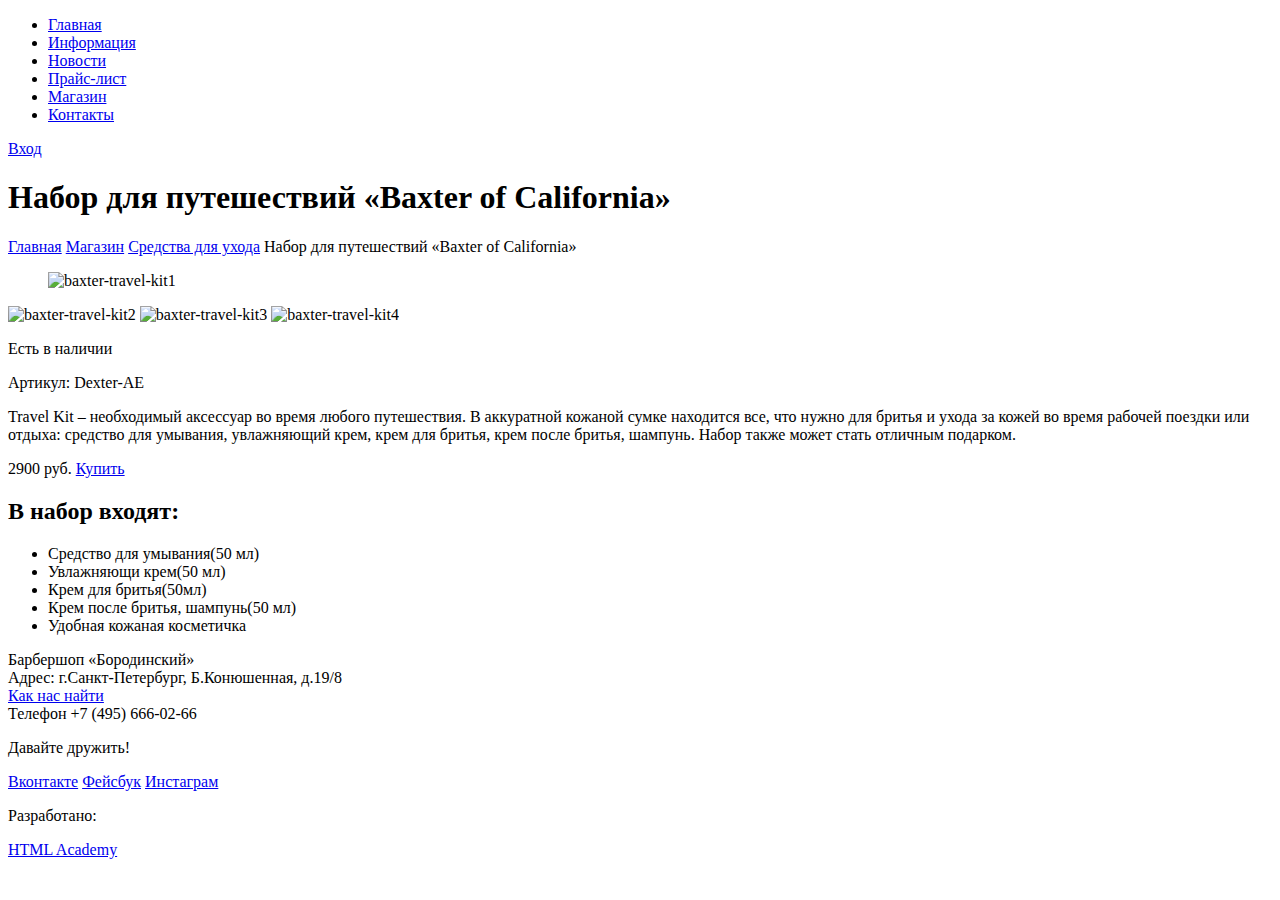
==== barbershop-item.html @ f67f7abd "Add files via upload" ====
<!DOCTYPE html>
<html>
<head>
	<meta charset="utf-8">
	<title>Набор для путешествий &laquo;Baxter of California&raquo;</title>
</head>
<body>
<header class="main-header">
		<div class="container">
			<nav class="main-navigation">
					<ul>
						<li>
							<a href="#">Главная</a>
						</li>
						<li>
							<a href="#">Информация</a>
						</li>
						<li>
							<a href="#">Новости</a>
						</li>
						<li>
							<a href="#">Прайс-лист</a>
						</li>
						<li>
							<a href="#">Магазин</a>
						</li>
						<li>
							<a href="#">Контакты</a>
						</li>
					</ul>
			</nav>
		<div class="user-block">
			<a class="login" href="#">Вход</a>
		</div>
		</div>
	</header>
	<main class="container">
		<h1>Набор для путешествий &laquo;Baxter of California&raquo;</h1>
			<div class="bread-crumbs">
				<a class="bread-crumbs-btn" href="#">Главная</a>
				<a class="bread-crumbs-btn" href="#">Магазин</a>
				<a class="bread-crumbs-btn" href="#">Средства для ухода</a>
				<span>Набор для путешествий &laquo;Baxter of California&raquo;</span>
		</div>
		<div class="shop-content">
			<div class="shop-content-left">
				<figure>
					<img class="shop-item-gallery-big" width="460" height="498" src="img/baxter-travel-kit1.jpg" alt="baxter-travel-kit1">
				</figure>
				<div class="content-photo-block">
					<img class="content-photo-preview" width="140" height="149" src="img/baxter-travel-kit2.jpg" alt="baxter-travel-kit2">
					<img class="content-photo-preview" width="140" height="149" src="img/baxter-travel-kit3.jpg" alt="baxter-travel-kit3">
					<img class="content-photo-preview" width="140" height="149" src="img/baxter-travel-kit4.jpg" alt="baxter-travel-kit4">
				</div>
			</div>
			<div class="shop-content-right">
				<div class="shop-item-description">
					<p>Есть в наличии</p>
					<p>Артикул: Dexter-AE</p>
				</div>
				<div class="shop-item-description-text">
					<p>
						Travel Kit – необходимый аксессуар во время любого
            путешествия. В аккуратной кожаной сумке находится все, что
            нужно для бритья и ухода за кожей во время рабочей поездки
            или отдыха: средство для умывания, увлажняющий крем, крем
            для бритья, крем после бритья, шампунь. Набор также может
            стать отличным подарком.
          </p>
				</div>
				<div class="price-and-buy">
					<span>2900 руб.</span>
					<a class="buy-btn" href="#">Купить</a>
				</div>
				<div class="list">
					<h2>В набор входят:</h2>
						<ul>
							<li>Средство для умывания(50 мл)</li>
							<li>Увлажняющи крем(50 мл)</li>
							<li>Крем для бритья(50мл)</li>
							<li>Крем после бритья, шампунь(50 мл)</li>
							<li>Удобная кожаная косметичка</li>
						</ul>
				</div>
			</div>
		</div>
	</main>
	<footer class="main-footer">
	<div class="container">
		<section class="footer-contacts">
			Барбершоп &laquo;Бородинский&raquo; <br>
			Адрес: г.Санкт-Петербург, Б.Конюшенная, д.19/8 <br>
			<a href="#">Как нас найти</a> <br>
			Телефон +7 (495) 666-02-66 
		</section>
		<section class="footer-social">
			<p>Давайте дружить!</p>
			<a class="social-btn social-btn-vk" href="#">Вконтакте</a>
			<a class="social-btn social-btn-fb " href="#">Фейсбук</a>
			<a class="social-btn social-btn-inst" href="#">Инстаграм</a>
		</section>
		<section class="footer-copyright">
			<p>Разработано:</p>
			<a class="btn" href="https://htmlacademy.ru">HTML Academy</a>
		</section>
	</div>
</footer>
</body>
</html>
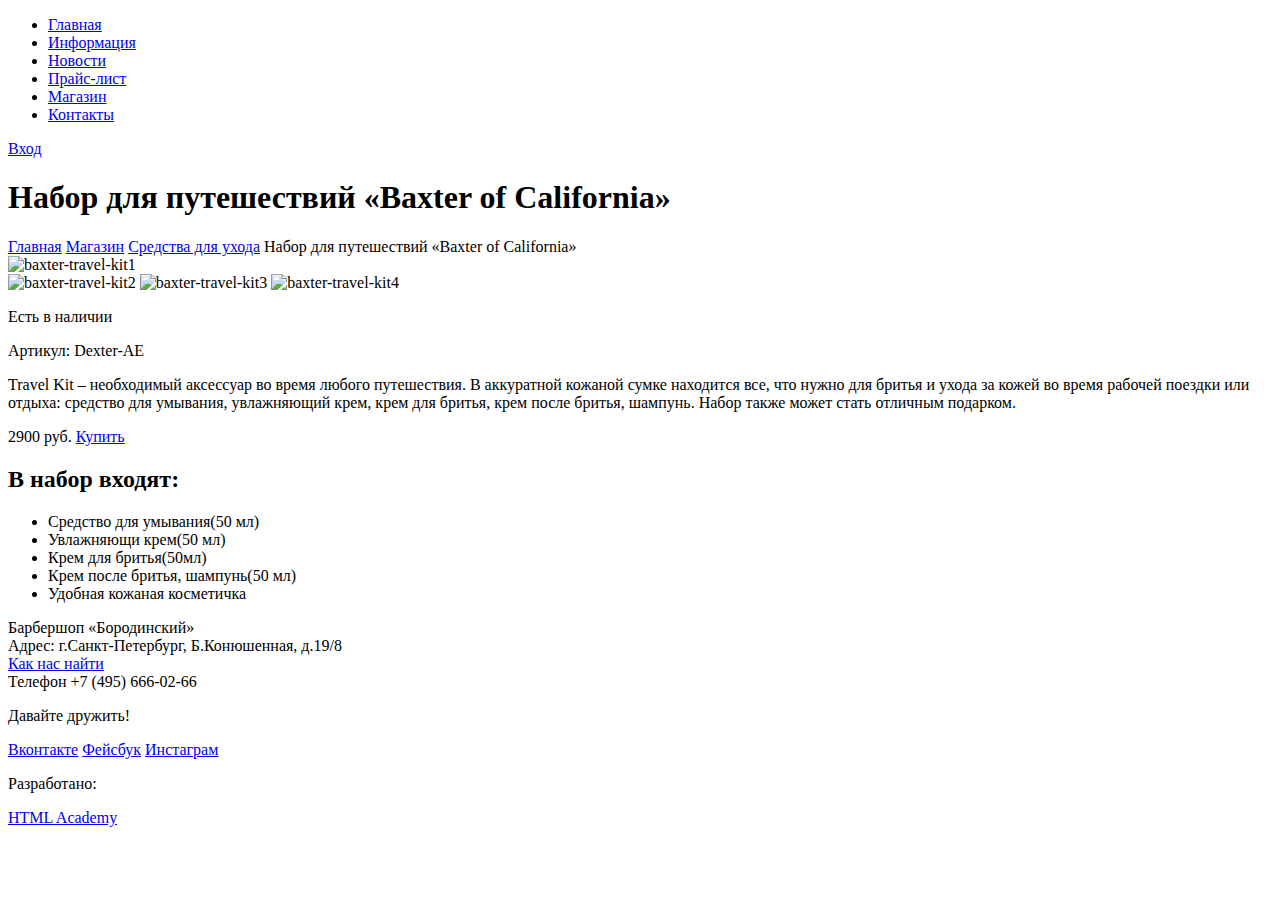
==== commit 1e8ca7a7: "Add files via upload" ====
--- a/barbershop-item.html
+++ b/barbershop-item.html
@@ -3,10 +3,11 @@
 <head>
 	<meta charset="utf-8">
 	<title>Набор для путешествий &laquo;Baxter of California&raquo;</title>
+	<link rel="stylesheet" href="style.css">
 </head>
 <body>
 <header class="main-header">
-		<div class="container">
+		<div class="container clearfix">
 			<nav class="main-navigation">
 					<ul>
 						<li>
@@ -34,31 +35,31 @@
 		</div>
 		</div>
 	</header>
-	<main class="container">
-		<h1>Набор для путешествий &laquo;Baxter of California&raquo;</h1>
-			<div class="bread-crumbs">
-				<a class="bread-crumbs-btn" href="#">Главная</a>
-				<a class="bread-crumbs-btn" href="#">Магазин</a>
-				<a class="bread-crumbs-btn" href="#">Средства для ухода</a>
-				<span>Набор для путешествий &laquo;Baxter of California&raquo;</span>
-		</div>
-		<div class="shop-content">
-			<div class="shop-content-left">
-				<figure>
+<main class="container clearfix">
+	<h1>Набор для путешествий &laquo;Baxter of California&raquo;</h1>
+		<div class="bread-crumbs">
+			<a class="bread-crumbs-btn" href="#">Главная</a>
+			<a class="bread-crumbs-btn" href="#">Магазин</a>
+			<a class="bread-crumbs-btn" href="#">Средства для ухода</a>
+			<span>Набор для путешествий &laquo;Baxter of California&raquo;</span>
+	</div>
+	<div class="shop-content clearfix">
+		<div class="shop-content-left">
+			<div class="shop-content-gallery-big-item">
 					<img class="shop-item-gallery-big" width="460" height="498" src="img/baxter-travel-kit1.jpg" alt="baxter-travel-kit1">
-				</figure>
+				</div>
 				<div class="content-photo-block">
 					<img class="content-photo-preview" width="140" height="149" src="img/baxter-travel-kit2.jpg" alt="baxter-travel-kit2">
 					<img class="content-photo-preview" width="140" height="149" src="img/baxter-travel-kit3.jpg" alt="baxter-travel-kit3">
 					<img class="content-photo-preview" width="140" height="149" src="img/baxter-travel-kit4.jpg" alt="baxter-travel-kit4">
 				</div>
+		</div>
+		<div class="shop-content-right">
+			<div class="shop-item-description">
+				<p>Есть в наличии</p>
+				<p>Артикул: Dexter-AE</p>
 			</div>
-			<div class="shop-content-right">
-				<div class="shop-item-description">
-					<p>Есть в наличии</p>
-					<p>Артикул: Dexter-AE</p>
-				</div>
-				<div class="shop-item-description-text">
+			<div class="shop-item-description-text">
 					<p>
 						Travel Kit – необходимый аксессуар во время любого
             путешествия. В аккуратной кожаной сумке находится все, что
@@ -67,8 +68,8 @@
             для бритья, крем после бритья, шампунь. Набор также может
             стать отличным подарком.
           </p>
-				</div>
-				<div class="price-and-buy">
+	</div>
+	<div class="price-and-buy">
 					<span>2900 руб.</span>
 					<a class="buy-btn" href="#">Купить</a>
 				</div>
@@ -82,28 +83,25 @@
 							<li>Удобная кожаная косметичка</li>
 						</ul>
 				</div>
-			</div>
-		</div>
-	</main>
-	<footer class="main-footer">
-	<div class="container">
+</div>
+</main>
+<footer class="main-footer">
+	<div class="container clearfix">
 		<section class="footer-contacts">
-			Барбершоп &laquo;Бородинский&raquo; <br>
-			Адрес: г.Санкт-Петербург, Б.Конюшенная, д.19/8 <br>
-			<a href="#">Как нас найти</a> <br>
-			Телефон +7 (495) 666-02-66 
+		Барбершоп &laquo;Бородинский&raquo; <br>
+		Адрес: г.Санкт-Петербург, Б.Конюшенная, д.19/8 <br>
+		<a href="#">Как нас найти</a> <br>
+		Телефон +7 (495) 666-02-66
 		</section>
 		<section class="footer-social">
 			<p>Давайте дружить!</p>
-			<a class="social-btn social-btn-vk" href="#">Вконтакте</a>
-			<a class="social-btn social-btn-fb " href="#">Фейсбук</a>
-			<a class="social-btn social-btn-inst" href="#">Инстаграм</a>
+						<a class="social-btn social-btn-vk" href="#">Вконтакте</a>
+						<a class="social-btn social-btn-fb " href="#">Фейсбук</a>
+						<a class="social-btn social-btn-inst" href="#">Инстаграм</a>
 		</section>
 		<section class="footer-copyright">
 			<p>Разработано:</p>
-			<a class="btn" href="https://htmlacademy.ru">HTML Academy</a>
+		<a class="btn" href="https://htmlacademy.ru">HTML Academy</a>
 		</section>
 	</div>
 </footer>
-</body>
-</html>